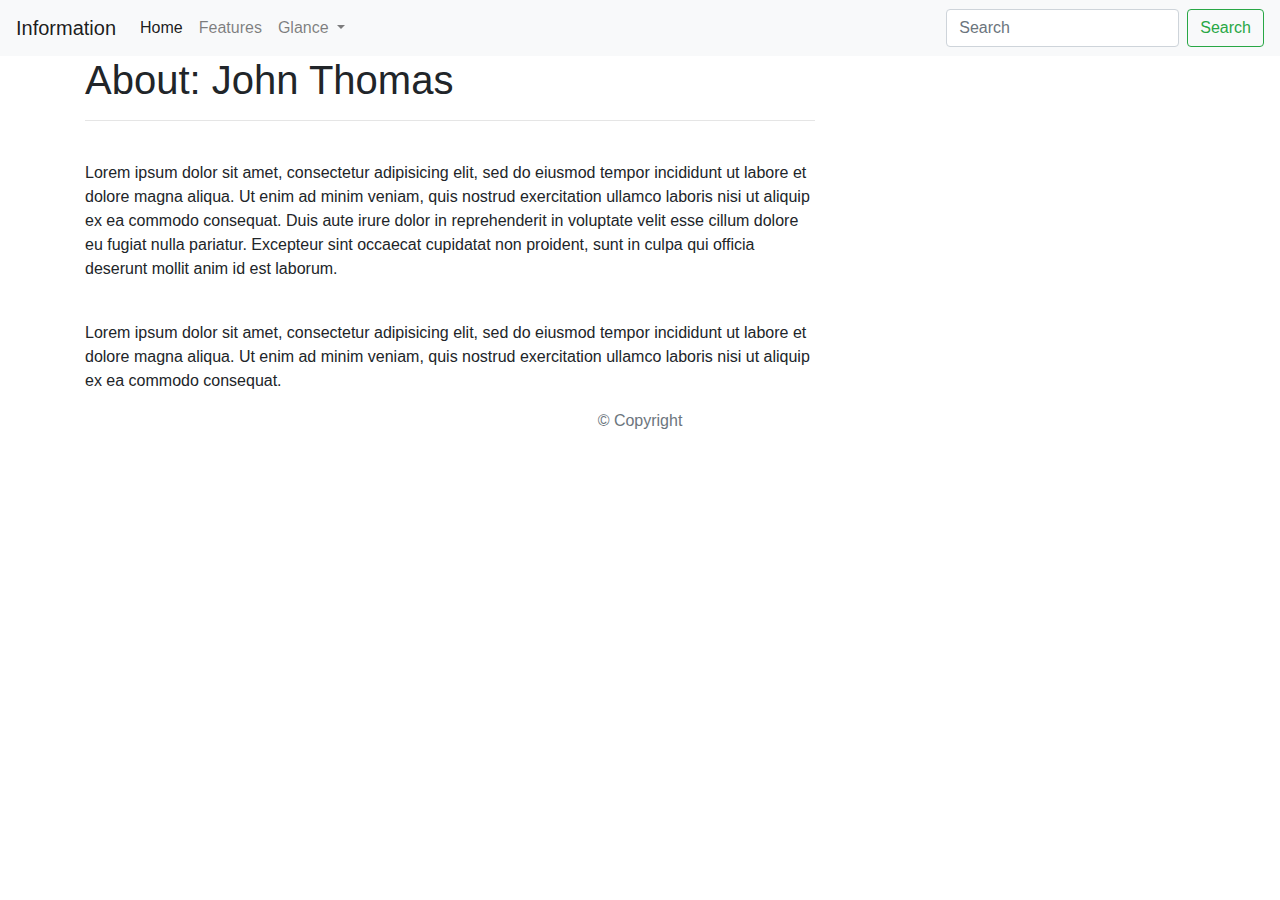
==== index.html @ dee07796 "home work" ====
<!DOCTYPE html>
<html lang="en-us">

<head>

  <meta charset="UTF-8">
  <meta name="viewport" content="width=device-width, initial-scale=1.0">
  <meta http-equiv="X-UA-Compatible" content="ie=edge">

  <title>Bootstrap Basic Portfolio</title>

  <!-- Boostrap Stylesheet -->
  <link rel="stylesheet" href="https://maxcdn.bootstrapcdn.com/bootstrap/4.0.0/css/bootstrap.min.css">

  <!-- Our own CSS stylesheet -->
  <link rel="stylesheet" href="master/assets/css/styles.css" media="screen">

</head>

<body>
  <nav class="navbar navbar-expand-lg navbar-light bg-light">
    <a class="navbar-brand" href="#">Information</a>
      <!-- Brand and toggle get grouped for better mobile display -->
    <button class="navbar-toggler" type="button" data-toggle="collapse" data-target="#navbarSupportedContent" aria-controls="navbarSupportedContent" aria-expanded="false" aria-label="Toggle navigation">
      <span class="navbar-toggler-icon"></span>
    </button>
      <!-- Collect the nav links, forms, and other content for toggling -->
    <div class="collapse navbar-collapse" id="navbarSupportedContent">
      <ul class="navbar-nav mr-auto">
        <li class="nav-item active">
          <a class="nav-link" href="ContactHW2.html">Home <span class="sr-only">(current)</span></a>
        </li>
        <li class="nav-item">
          <a class="nav-link" href="IndexHW2.html">Features</a>
        </li>
        <li class="nav-item dropdown">
          <a class="nav-link dropdown-toggle" href="PortfolioHW2.html" id="navbarDropdown" role="button" data-toggle="dropdown" aria-haspopup="true" aria-expanded="false">
            Glance
          </a>
          <div class="dropdown-menu" aria-labelledby="navbarDropdown">
            <a class="dropdown-item" href="PortfolioHW2.html">Action</a>
            <a class="dropdown-item" href="PortfolioHW2.html">Another action</a>
            <div class="dropdown-divider"></div>
            <a class="dropdown-item" href="PortfolioHW2.html">Something else here</a>
      </ul>
      <form class="form-inline my-2 my-lg-0">
        <input class="form-control mr-sm-2" type="search" placeholder="Search" aria-label="Search">
        <button class="btn btn-outline-success my-2 my-sm-0" type="submit">Search</button>
      </form>
      <!-- /.navbar-collapse -->
    </div>
  </nav>
  <!-- End of navbar -->
     
  <!-- Start of container -->
  <main class="container">
    <section class="row">
      <div class="col-md-8">
        <article class="block">
          <h1 class="block-header">About: John Thomas</h1>
          <hr />
          <img src="assets/imgs/natebeach.jpeg" alt="" id="about-image" />
          <p>Lorem ipsum dolor sit amet, consectetur adipisicing elit, sed do eiusmod tempor incididunt ut labore et
            dolore
            magna aliqua. Ut enim ad minim veniam, quis nostrud exercitation ullamco laboris nisi ut aliquip ex ea
            commodo
            consequat. Duis aute irure dolor in reprehenderit in voluptate velit esse cillum dolore eu fugiat nulla
            pariatur.
            Excepteur sint occaecat cupidatat non proident, sunt in culpa qui officia deserunt mollit anim id est
            laborum.</p>
          <br />
          <p>Lorem ipsum dolor sit amet, consectetur adipisicing elit, sed do eiusmod tempor incididunt ut labore et
            dolore
            magna aliqua. Ut enim ad minim veniam, quis nostrud exercitation ullamco laboris nisi ut aliquip ex ea
            commodo
            consequat.
          </p>
        </article>
      </div>
    </section>
  </main>
  <!-- End of container -->

  <!-- Start of footer -->
  <footer class="footer">
    <div class="two-toned-footer-color"></div>
    <p class="text-muted text-muted-footer text-center">
      &copy; Copyright
    </p>
  </footer>
  <!-- End of footer -->

  <!-- jQuery CDN -->
  <script type="text/javascript" src="https://cdnjs.cloudflare.com/ajax/libs/jquery/3.2.1/jquery.min.js"></script>

  <!-- Bootstrap CDN -->
  <script src="https://maxcdn.bootstrapcdn.com/bootstrap/4.0.0/js/bootstrap.min.js"></script>

</body>

</html>
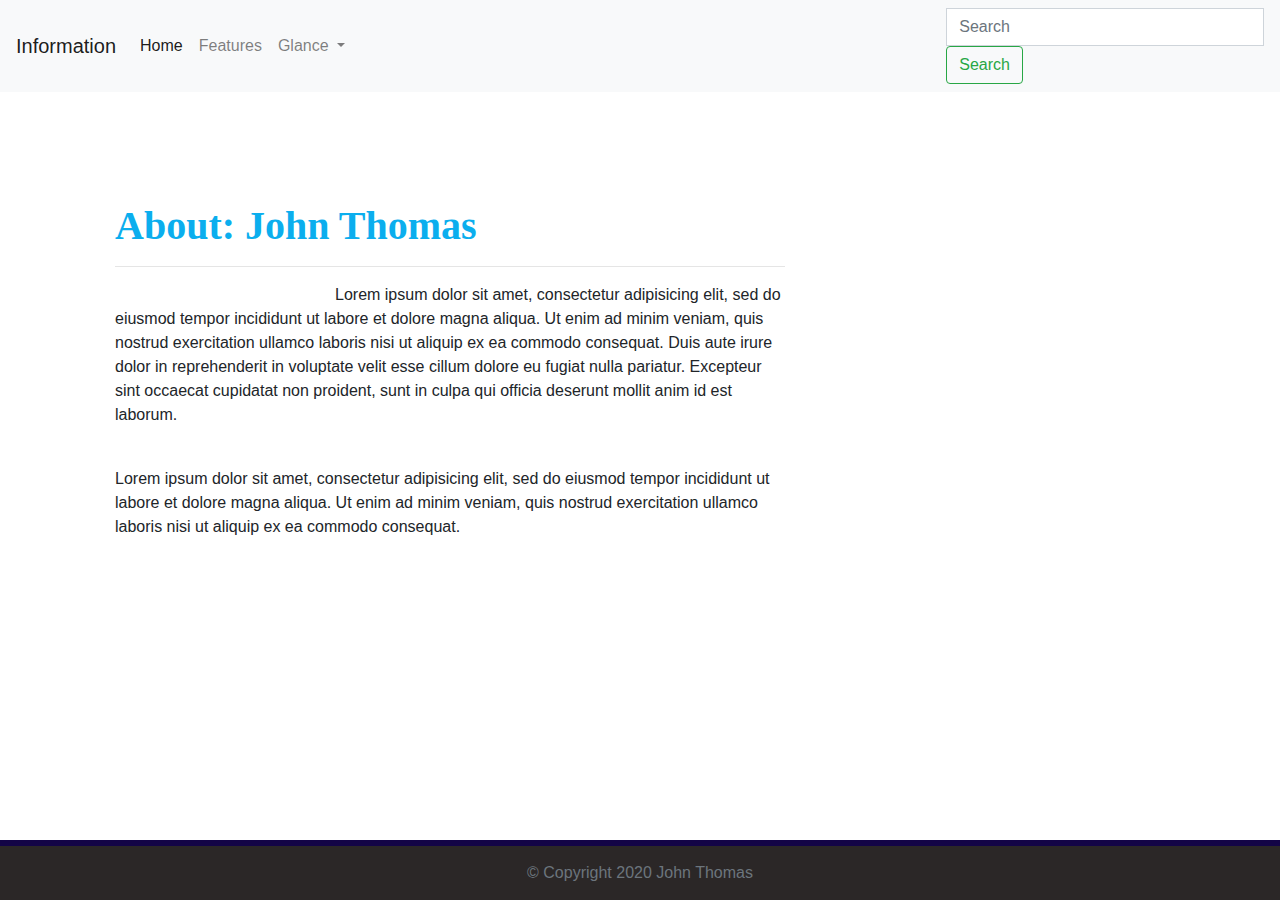
==== commit fcb15c1a: "Homework 2" ====
--- a/index.html
+++ b/index.html
@@ -13,7 +13,8 @@
   <link rel="stylesheet" href="https://maxcdn.bootstrapcdn.com/bootstrap/4.0.0/css/bootstrap.min.css">
 
   <!-- Our own CSS stylesheet -->
-  <link rel="stylesheet" href="master/assets/css/styles.css" media="screen">
+  <!-- we don't want absolute paths  -->
+  <link rel="stylesheet" href="assets/css/styles.css" media="screen">
 
 </head>
 
@@ -28,20 +29,20 @@
     <div class="collapse navbar-collapse" id="navbarSupportedContent">
       <ul class="navbar-nav mr-auto">
         <li class="nav-item active">
-          <a class="nav-link" href="ContactHW2.html">Home <span class="sr-only">(current)</span></a>
+          <a class="nav-link" href="contact.html">Home <span class="sr-only">(current)</span></a>
         </li>
         <li class="nav-item">
-          <a class="nav-link" href="IndexHW2.html">Features</a>
+          <a class="nav-link" href="index.html">Features</a>
         </li>
         <li class="nav-item dropdown">
-          <a class="nav-link dropdown-toggle" href="PortfolioHW2.html" id="navbarDropdown" role="button" data-toggle="dropdown" aria-haspopup="true" aria-expanded="false">
+          <a class="nav-link dropdown-toggle" href="portfolio.html" id="navbarDropdown" role="button" data-toggle="dropdown" aria-haspopup="true" aria-expanded="false">
             Glance
           </a>
           <div class="dropdown-menu" aria-labelledby="navbarDropdown">
-            <a class="dropdown-item" href="PortfolioHW2.html">Action</a>
-            <a class="dropdown-item" href="PortfolioHW2.html">Another action</a>
+            <a class="dropdown-item" href="portfolio.html">Action</a>
+            <a class="dropdown-item" href="portfolio.html">Another action</a>
             <div class="dropdown-divider"></div>
-            <a class="dropdown-item" href="PortfolioHW2.html">Something else here</a>
+            <a class="dropdown-item" href="portfolio.html">Something else here</a>
       </ul>
       <form class="form-inline my-2 my-lg-0">
         <input class="form-control mr-sm-2" type="search" placeholder="Search" aria-label="Search">
@@ -85,7 +86,7 @@
   <footer class="footer">
     <div class="two-toned-footer-color"></div>
     <p class="text-muted text-muted-footer text-center">
-      &copy; Copyright
+      &copy; Copyright 2020 John Thomas
     </p>
   </footer>
   <!-- End of footer -->
--- a/assets/css/styles.css
+++ b/assets/css/styles.css
@@ -0,0 +1,185 @@
+/* --- STYLES FOR ALL PAGES --- */
+body {
+  /* Typography */
+  font-family: Arial, "Helvetica Neue", Helvetica, sans-serif;
+
+  /* Visual */
+  background-image: url("https://besthqwallpapers.com/Uploads/30-7-2017/17528/thumb2-4k-guitar-pink-background-creative.jpg");
+}
+
+html {
+  /* Positioning */
+  position: relative;
+
+  /* Box-model */
+  min-height: 100%;
+}
+
+/* add space for fixed nav */
+main {
+  margin: 80px 0;
+}
+
+/* create styles for use for all white main boxes */
+.block {
+  background-color: #fff;
+
+  padding: 30px;
+  margin-bottom: 30px;
+}
+
+.block-header {
+  /* Typography */
+  color: rgb(11, 174, 238);
+  font-family: Georgia, Times, "Times New Roman", serif;
+  font-weight: bold;
+}
+
+/* NAV START */
+#logo {
+  font-family: Georgia, Times, "Times New Roman", serif;
+
+  /* Typography */
+  font-size: 24px;
+  font-weight: bold;
+  color: rgb(11, 174, 238);
+
+  /* Visual */
+  background: #120249ef;
+}
+
+/* override bootstrap hover color and border */
+.navbar-default .navbar-nav > li > a:hover {
+  color: #038d82;
+}
+
+.navbar {
+  background: rgb(173, 99, 2);
+  border: none;
+}
+
+/* media query for nav background color change */
+@media only screen and (max-width: 767px) {
+  .navbar-header {
+    background-color: #03083d;
+  }
+}
+/* END NAV */
+
+
+/* CONNECT W/ ME CSS */
+.connect-header {
+  /* Typography */
+  font-size: 25px;
+}
+
+.connect-photo {
+  /* Box-model */
+  width: 55px;
+  height: 55px;
+}
+
+#images {
+  /* Box-model */
+  padding-top: 15px;
+
+  /* Typography */
+  text-align: center;
+}
+/* END CONNECT W/ ME */
+
+
+/* BEGIN FOOTER */
+.footer {
+  /* Positioning */
+  position: absolute;
+  bottom: 0;
+
+  /* Box-model */
+  width: 100%;
+  height: 60px;
+
+  /* Visual */
+  background-color: rgb(43, 39, 39);
+}
+
+.text-muted-footer {
+  /* Box-model */
+  margin-top: 15px;
+
+  /* Typography */
+  color: #fff;
+}
+
+.two-toned-footer-color {
+  /* Box-model */
+  height: 6px;
+  padding-top: 3px;
+
+  /* Visual */
+  background-color: #120249ef;
+}
+/* END FOOTER */
+/* --- END STYLES FOR ALL PAGES --- */
+
+/* --- PAGE-SPECIFIC STYLES --- */
+/* ABOUT-ME PAGE */
+.about-me-header {
+  /* Positioning */
+  margin-bottom: 33px;
+  font-family: Georgia, Times, "Times New Roman", serif;
+
+  /* Typography */
+  font-size: 32px;
+  font-weight: bold;
+  color: #4aaaa5;
+}
+
+#about-image {
+  /* Positioning */
+  float: left;
+
+  /* Box-model */
+  width: 200px;
+  margin: 0 20px 10px 0;
+
+}
+/* END ABOUT-ME PAGE */
+
+
+/* PORTFOLIO PAGE */
+.port-image {
+  margin: 20px auto;
+}
+/* END PORTFOLIO PAGE */
+
+
+/* CONTACT FORM PAGE  */
+.form-control {
+  /* give input boxes right angles */
+  border-radius: 0;
+
+  /* keep from horizontally resizing text area */
+  min-width: 100%;
+  max-width: 100%;
+}
+
+.submit-btn {
+  /* Box-model */
+  padding: 15px 30px;
+  font-size: 16px;
+  font-weight: lighter;
+
+  /* Typography */
+  color: #fff;
+
+  /* Visual */
+  background-color: #4aaaa5;
+  border: 0;
+}
+
+.submit-btn:hover {
+  opacity: .7;
+}
+
+/* END CONTACT FORM PAGE */
